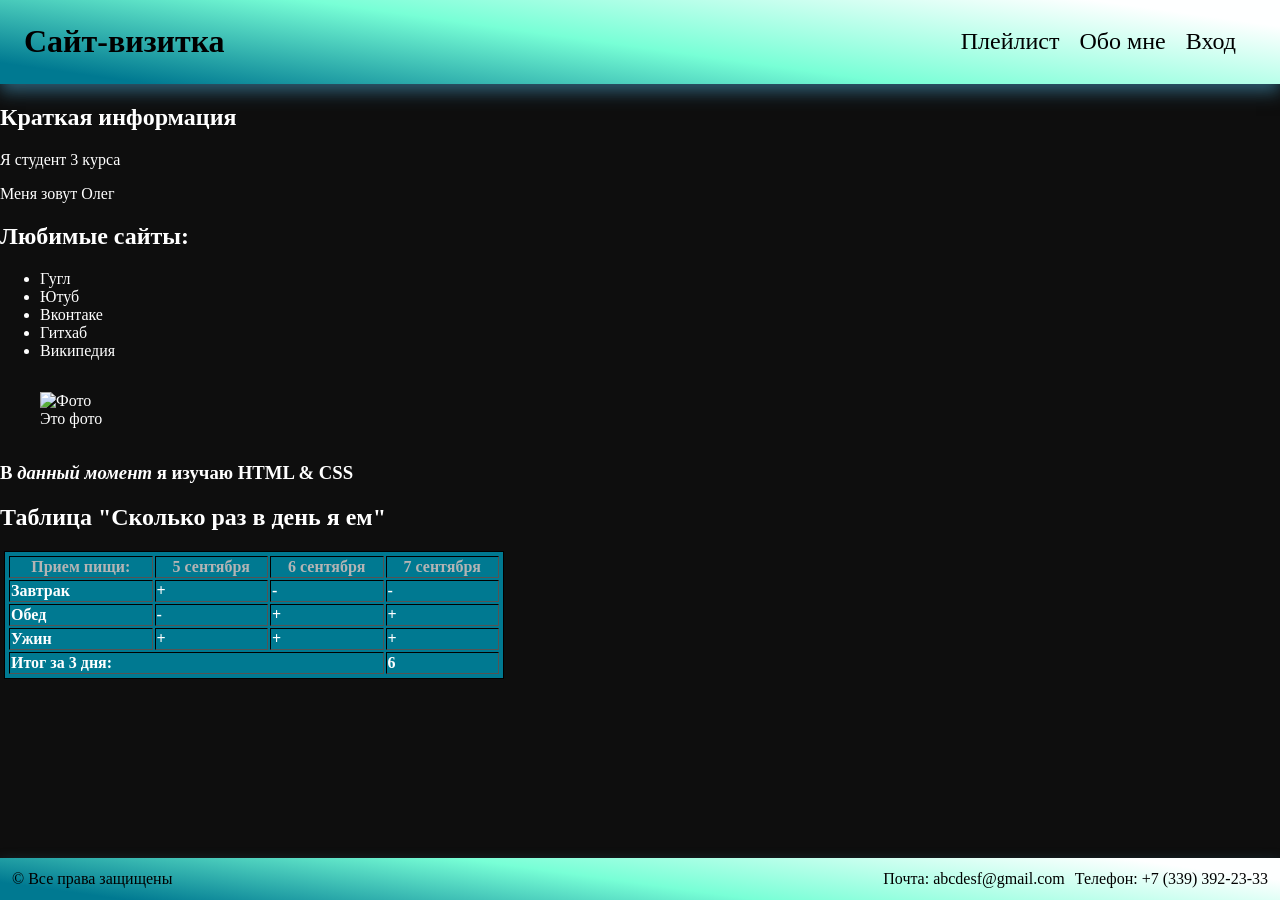
==== Page/index.html @ 62f1afec "flexbox2" ====
<!DOCTYPE html>
<html lang="ru">
  <head>
    <link rel="stylesheet" href="../Styles/style.css">
    <link rel="stylesheet" href="../Styles/styleindex.css">
    <meta charset="utf-8">
    <meta name="viewport" content="width=device-width, initial-scale=1.0">
    <title>Сайт-визитка</title>
  </head>
  <body>
    <header>
      <h1>Сайт-визитка</h1>
      <nav class="navig">
        <a href="playlist.html" class="pl">Плейлист</a>
        <a href="forme.html">Обо мне</a>
        <a href="reg.html" class="reg">Вход</a>
      </nav>
    </header>
    <main>
      <section id="me"><h2>Краткая информация</h2>
        <p>Я студент 3 курса</p>
        <p>Меня зовут Олег</p>
      </section>
      <section id="site">
        <h2>Любимые сайты:</h2>
        <nav>
          <ul>
          <li><a href="https://google.com">Гугл</a></li>
          <li><a href="https://youtube.com">Ютуб</a></li>
          <li><a href="https://vk.ru">Вконтаке</a></li>
          <li><a href="https://github.com">Гитхаб</a></li>
          <li><a href="https://wikipedia.org">Википедия</a></li> 
          </ul>
        </nav>
      </section>
      <section id="photo">
        <figure>
          <img src="https://encrypted-tbn0.gstatic.com/images?q=tbn:ANd9GcQ1Y2HgXOlyQ4f0sIpjzsmhVbSbNvL3Y8UbRqRJcM5iog&s=10" alt="Фото">
          <figcaption>Это фото</figcaption>
        </figure>
      </section>
      <section id="info">
      <aside><h3>В <em>данный момент</em> я изучаю <span>HTML & CSS</span></h3></aside>
      <section>
      <h2>Таблица "Сколько раз в день я ем"</h2>
      </section>
      <section>
      <table border="1">
        <thead>
          <tr>
            <th>Прием пищи:</th>
            <th>5 сентября</th>
            <th>6 сентября</th>
            <th>7 сентября</th>
          </tr>
        </thead>
        <tbody>
          <tr>
            <td>Завтрак</td>
            <td>+</td>
            <td>-</td>
            <td>-</td>
          </tr>
           <tr>
            <td>Обед</td>
            <td>-</td>
            <td>+</td>
            <td>+</td>
          </tr>
          <tr>
            <td>Ужин</td>
            <td>+</td>
            <td>+</td>
            <td>+</td>
          </tr>
        </tbody>
        <tfoot>
          <tr>
            <td colspan="3">Итог за 3 дня:</td>
            <td>6</td>
          </tr>
        </tfoot>
      </table>
      </section>
    </main>
    <footer>
      <section class="cr">© Все права защищены</section>
      <section id="mail-foot">Почта: abcdesf@gmail.com</section>
      <section id="phone-foot">Телефон: +7 (339) 392-23-33</section>
    </footer>
  </body>
</html>
---- Styles/style.css ----
body {
    font-family: 'Times New Roman', Times, serif;
    background-color: rgb(14, 14, 14);
    margin: 0;
    padding: 0;
    min-height: 100vh;
    display: flex;
    flex-direction: column;
}
a {
    text-decoration: none;
    color: inherit;
    outline: none;
    transition: .3s;
}
header {
    justify-content: center;
    color: black;
    background: linear-gradient(188deg, rgb(254, 255, 255) 10%, rgb(120, 255, 214) 52%, rgb(0, 121, 145) 92%);
    box-shadow: 0 8px 16px rgba(50, 103, 128, 0.87);
    display: flex;
    flex-direction: row;
    gap: 10px;
    padding: 2px 24px;
    position: relative;
}
footer {
    background: linear-gradient(188deg, rgb(254, 255, 255) 10%, rgb(120, 255, 214) 52%, rgb(0, 121, 145) 92%);
    box-shadow: 0 8px 16px rgba(50, 103, 128, 0.87);
    display: flex;
    flex-direction: row;
    gap: 10px;
    align-items: center;
    padding: 12px;
    position: relative;
    margin-top: auto;
}
#mail-foot {
    margin-left: auto;
}
button {
    font-family: 'Times New Roman', Times, serif;
}
---- Styles/styleindex.css ----
main {
    color:white;
}
nav.navig {
    font-size: 24px;
    display: flex;
    gap: 20px;
    margin-right: 20px;
    align-items: center;
    flex-direction: row;
    margin-left: auto;
}
a:hover {
    color: rgb(91, 91, 156);
    transition: .3s;
}
table {
    width: 100%;
    max-width: 500px;
    background-color: rgb(0, 121, 145);
    margin:4px;
    padding: 2px;
    border: 1px solid black;
}
th:first-child {
    color: rgb(180, 180, 180);
}
th:nth-child(2) {
    color: rgb(180, 180, 180);
}
th:nth-child(3) {
    color: rgb(180, 180, 180);
}
th:nth-child(4) {
    color: rgb(180, 180, 180);
}
tr {
    font-weight: bold;
}
#photo {
    display: flex;
    justify-content: flex-start;
}
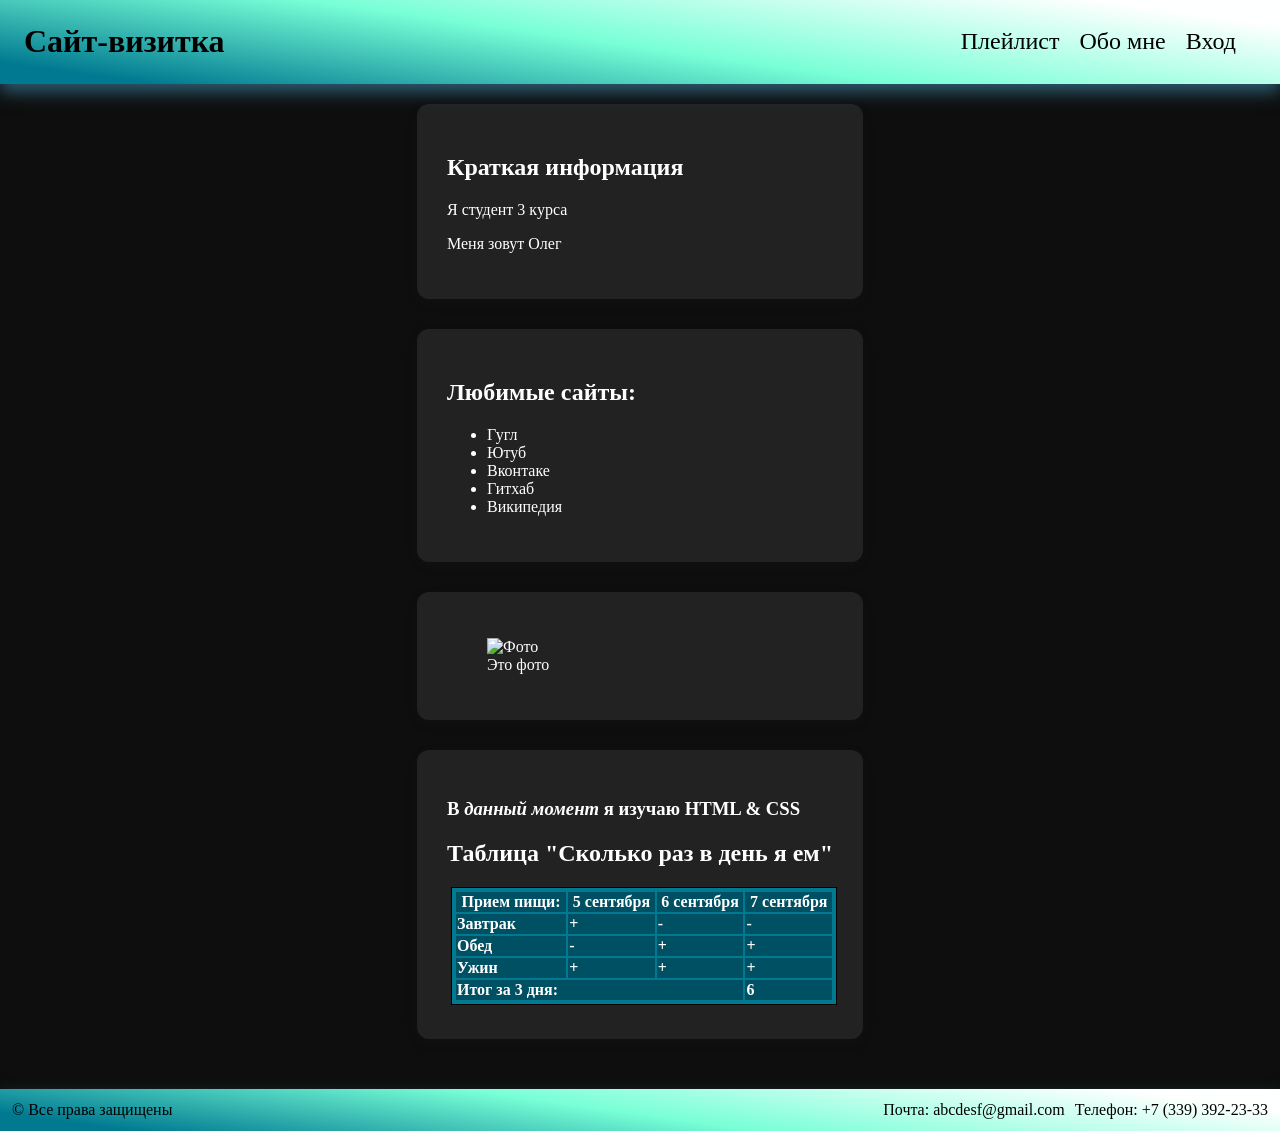
==== commit 9e072498: "flexbox4" ====
--- a/Page/index.html
+++ b/Page/index.html
@@ -17,71 +17,76 @@
       </nav>
     </header>
     <main>
-      <section id="me"><h2>Краткая информация</h2>
-        <p>Я студент 3 курса</p>
-        <p>Меня зовут Олег</p>
-      </section>
-      <section id="site">
-        <h2>Любимые сайты:</h2>
-        <nav>
-          <ul>
-          <li><a href="https://google.com">Гугл</a></li>
-          <li><a href="https://youtube.com">Ютуб</a></li>
-          <li><a href="https://vk.ru">Вконтаке</a></li>
-          <li><a href="https://github.com">Гитхаб</a></li>
-          <li><a href="https://wikipedia.org">Википедия</a></li> 
-          </ul>
-        </nav>
-      </section>
-      <section id="photo">
-        <figure>
-          <img src="https://encrypted-tbn0.gstatic.com/images?q=tbn:ANd9GcQ1Y2HgXOlyQ4f0sIpjzsmhVbSbNvL3Y8UbRqRJcM5iog&s=10" alt="Фото">
-          <figcaption>Это фото</figcaption>
-        </figure>
-      </section>
-      <section id="info">
-      <aside><h3>В <em>данный момент</em> я изучаю <span>HTML & CSS</span></h3></aside>
-      <section>
-      <h2>Таблица "Сколько раз в день я ем"</h2>
-      </section>
-      <section>
-      <table border="1">
-        <thead>
-          <tr>
-            <th>Прием пищи:</th>
-            <th>5 сентября</th>
-            <th>6 сентября</th>
-            <th>7 сентября</th>
-          </tr>
-        </thead>
-        <tbody>
-          <tr>
-            <td>Завтрак</td>
-            <td>+</td>
-            <td>-</td>
-            <td>-</td>
-          </tr>
-           <tr>
-            <td>Обед</td>
-            <td>-</td>
-            <td>+</td>
-            <td>+</td>
-          </tr>
-          <tr>
-            <td>Ужин</td>
-            <td>+</td>
-            <td>+</td>
-            <td>+</td>
-          </tr>
-        </tbody>
-        <tfoot>
-          <tr>
-            <td colspan="3">Итог за 3 дня:</td>
-            <td>6</td>
-          </tr>
-        </tfoot>
-      </table>
-      </section>
+      <div class="card">
+        <section id="me"><h2>Краткая информация</h2>
+          <p>Я студент 3 курса</p>
+          <p>Меня зовут Олег</p>
+        </section>
+      </div>
+      <div class="card">
+        <section id="site">
+          <h2>Любимые сайты:</h2>
+          <nav>
+            <ul>
+           <li><a href="https://google.com">Гугл</a></li>
+            <li><a href="https://youtube.com">Ютуб</a></li>
+            <li><a href="https://vk.ru">Вконтаке</a></li>
+            <li><a href="https://github.com">Гитхаб</a></li>
+            <li><a href="https://wikipedia.org">Википедия</a></li> 
+            </ul>
+         </nav>
+        </section>
+      </div>
+      <div class="card">
+        <section id="photo">
+         <figure>
+            <img src="https://encrypted-tbn0.gstatic.com/images?q=tbn:ANd9GcQ1Y2HgXOlyQ4f0sIpjzsmhVbSbNvL3Y8UbRqRJcM5iog&s=10" alt="Фото">
+            <figcaption>Это фото</figcaption>
+          </figure>
+        </section>
+      </div>
+      <div class="card">
+        <section id="info">
+          <aside><h3>В <em>данный момент</em> я изучаю <span>HTML & CSS</span></h3></aside>
+          <h2>Таблица "Сколько раз в день я ем"</h2>
+          <table>
+            <thead>
+              <tr>
+                <th>Прием пищи:</th>
+                <th>5 сентября</th>
+                <th>6 сентября</th>
+                <th>7 сентября</th>
+              </tr>
+            </thead>
+            <tbody>
+              <tr>
+                <td>Завтрак</td>
+                <td>+</td>
+                <td>-</td>
+                <td>-</td>
+              </tr>
+              <tr>
+                <td>Обед</td>
+                <td>-</td>
+                <td>+</td>
+                <td>+</td>
+              </tr>
+              <tr>
+                <td>Ужин</td>
+                <td>+</td>
+                <td>+</td>
+                <td>+</td>
+              </tr>
+            </tbody>
+            <tfoot>
+              <tr>
+                <td colspan="3">Итог за 3 дня:</td>
+                <td>6</td>
+              </tr>
+            </tfoot>
+          </table>
+        </section>
+      </div>
     </main>
     <footer>
       <section class="cr">© Все права защищены</section>
--- a/Styles/styleindex.css
+++ b/Styles/styleindex.css
@@ -1,5 +1,12 @@
 main {
-    color:white;
+    color: white;
+    display: flex;
+    flex-direction: column;
+    align-items: center;
+    width: fit-content;
+    max-width: 100%;
+    margin: 0 auto;
+    padding: 20px;
 }
 nav.navig {
     font-size: 24px;
@@ -22,22 +29,20 @@
     padding: 2px;
     border: 1px solid black;
 }
-th:first-child {
-    color: rgb(180, 180, 180);
-}
-th:nth-child(2) {
-    color: rgb(180, 180, 180);
-}
-th:nth-child(3) {
-    color: rgb(180, 180, 180);
-}
-th:nth-child(4) {
-    color: rgb(180, 180, 180);
-}
 tr {
+    background-color: rgb(0, 80, 100);
     font-weight: bold;
 }
 #photo {
     display: flex;
     justify-content: flex-start;
-}+}
+.card {
+    background-color: rgb(34, 34, 34);
+    width: 100%;
+    padding: 30px;
+    margin-bottom: 30px;
+    border-radius: 12px;
+    box-shadow: 0 4px 15px rgba(78, 78, 78, 0.05);
+    box-sizing: border-box;
+}
